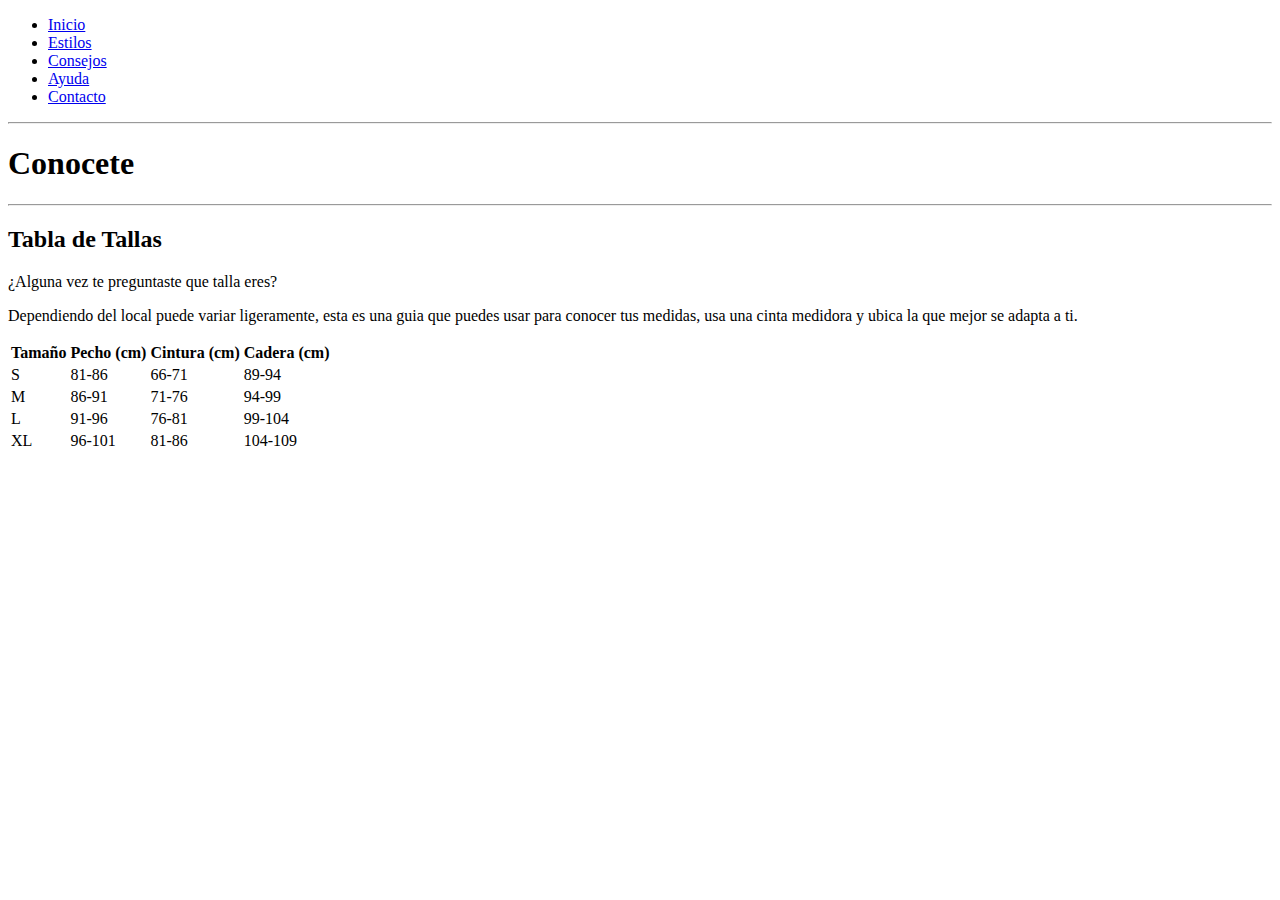
==== M_Ayuda.html @ 67ca6da2 "Datos agregados" ====
<!DOCTYPE html>
<html lang="en">
<head>
    <meta charset="UTF-8">
    <meta name="viewport" content="width=device-width, initial-scale=1.0">
    <title>¿Necesitas ayuda?</title>
    <link rel="stylesheet" href="bop.css">
</head>
<body>
    <header>
        <nav>
            <ul>
                <li><a href="index.html">Inicio</a></li>
                <li><a href="M_Estilos.html">Estilos</a></li>
                <li><a href="M_Consejos.html">Consejos</a></li>
                <li><a href="M_Ayuda.html">Ayuda</a></li>
                <li><a href="M_Contacto.html">Contacto</a></li>
            </ul>
        </nav>

        <hr/>
        <h1 class="titulo1">Conocete</h1>
        <hr/>
    </header>
    <article>
        <section id="ayuda">
            <h2>Tabla de Tallas</h2>
            <p>¿Alguna vez te preguntaste que talla eres?</p>
            <p>Dependiendo del local puede variar ligeramente, esta es una guia que puedes usar para conocer tus medidas, usa una cinta medidora y ubica la que mejor se adapta a ti.</p>
            <table>
                <thead>
                    <tr>
                        <th>Tamaño</th>
                        <th>Pecho (cm)</th>
                        <th>Cintura (cm)</th>
                        <th>Cadera (cm)</th>
                    </tr>
                </thead>

                <tbody>
                    <tr>
                        <td>S</td>
                        <td>81-86</td>
                        <td>66-71</td>
                        <td>89-94</td>
                    </tr>
                    <tr>
                        <td>M</td>
                        <td>86-91</td>
                        <td>71-76</td>
                        <td>94-99</td>
                    </tr>
                    <tr>
                        <td>L</td>
                        <td>91-96</td>
                        <td>76-81</td>
                        <td>99-104</td>
                    </tr>
                    <tr>
                        <td>XL</td>
                        <td>96-101</td>
                        <td>81-86</td>
                        <td>104-109</td>
                    </tr>
                </tbody>
            </table>

        </section>
    </article>
</body>
</html>
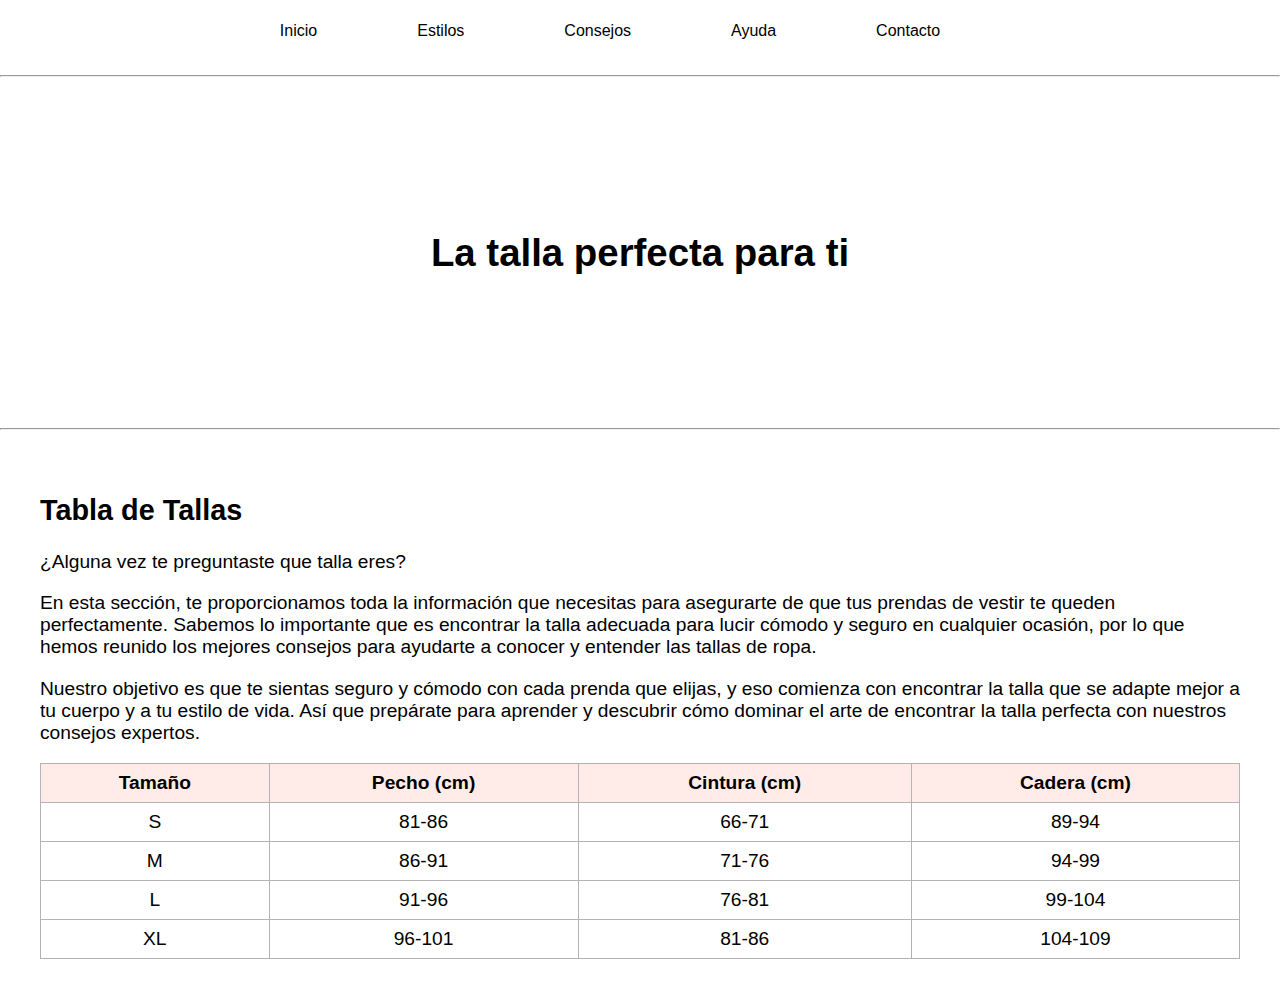
==== commit 94ec04af: "Cambiado exitosamente" ====
--- a/M_Ayuda.html
+++ b/M_Ayuda.html
@@ -19,14 +19,15 @@
         </nav>
 
         <hr/>
-        <h1 class="titulo1">Conocete</h1>
+        <h1 class="titulo1">La talla perfecta para ti</h1>
         <hr/>
     </header>
     <article>
         <section id="ayuda">
             <h2>Tabla de Tallas</h2>
             <p>¿Alguna vez te preguntaste que talla eres?</p>
-            <p>Dependiendo del local puede variar ligeramente, esta es una guia que puedes usar para conocer tus medidas, usa una cinta medidora y ubica la que mejor se adapta a ti.</p>
+            <p>En esta sección, te proporcionamos toda la información que necesitas para asegurarte de que tus prendas de vestir te queden perfectamente. Sabemos lo importante que es encontrar la talla adecuada para lucir cómodo y seguro en cualquier ocasión, por lo que hemos reunido los mejores consejos para ayudarte a conocer y entender las tallas de ropa.</p>
+            <p>Nuestro objetivo es que te sientas seguro y cómodo con cada prenda que elijas, y eso comienza con encontrar la talla que se adapte mejor a tu cuerpo y a tu estilo de vida. Así que prepárate para aprender y descubrir cómo dominar el arte de encontrar la talla perfecta con nuestros consejos expertos.</p>
             <table>
                 <thead>
                     <tr>
--- a/bop.css
+++ b/bop.css
@@ -0,0 +1,166 @@
+/* Pagina */
+body {
+    font-family: Arial, sans-serif;
+    font-size: larger;
+    margin: 0;
+    padding: 0;
+}
+
+
+/* Titulo */
+header {
+    color: #000000;
+    text-align: center;
+}
+
+.titulo{
+    background-image: url(https://i.pinimg.com/564x/a6/ba/f1/a6baf1fc85a5230e05067c6f48cfb4cf.jpg);
+    padding: 10%;
+}
+
+.titulo1{
+    background-image: url(immg2.jpg);
+    padding: 10%;
+}
+
+
+/* barra */
+nav{
+    color: #000000;
+    padding: 0px;
+    text-align: center;
+    background: #ffffff;
+}
+
+nav ul{
+    list-style: none;
+    display: inline-block;
+}
+
+nav ul li{
+    float: left;
+    display: inline;
+    margin-right: 100px;
+}
+
+nav a {
+    text-decoration: none;
+    color: #000000;
+    font-size: 16px;
+}
+
+
+/* Lineas */
+
+hr {
+    background-color: rgb(0, 0, 0);
+    height: 1%;
+}
+
+
+/* Imagenes */
+img{
+    display:center;
+    width: 20%;
+    height: auto;
+    margin-left: none;
+}
+
+.historia{
+    display:center;
+    width: 100%;
+    height: auto;
+    margin-left: none;
+}
+
+figure{
+    font-family: Arial, sans-serif;
+    font-size: large;
+    text-align:center;
+    display:flexbox;
+}
+
+.inicio{
+    display:inline;
+    width: 90%;
+    margin-left: 9%;
+    height: auto;
+}
+
+
+/* secciones */
+section {
+    padding: 20px;
+    margin: 20px;
+    list-style:square;
+}
+
+section li{
+    list-style:square;
+}
+
+
+/* Barra lateral */
+aside{
+    float: right;
+    width: 20%;
+    text-align:center;
+    min-height: 800px;
+    max-height: 800px;
+    border: 1px solid #b3b3b3;
+    padding: 2%;
+}
+
+.informacion{
+    font-family: Arial, sans-serif;
+    font-size: medium;
+}
+.img5{
+    min-width: 400%;
+    height: auto;
+    display:flex;
+}
+
+
+/* Formulario */
+form {
+    max-width: 400px;
+    margin: auto;
+}
+
+input[type="text"],
+input[type="email"],
+textarea {
+    width: 100%;
+    padding: 10px;
+    margin: 5px 0;
+    box-sizing: border-box;
+}
+
+
+/* Tabla */
+table {
+    width: 100%;
+    border-collapse: collapse;
+}
+
+th, td {
+    border: 1px solid #b3b3b3;
+    padding: 8px;
+    text-align: center;
+}
+
+th {
+    background-color: #ffebe7;
+}
+
+
+/* Pie de pagina */
+footer {
+    background-color: #eceffa;
+        color: #757575;
+        text-align: center;
+        padding: 10px;
+        bottom: 0;
+        width: 100%;
+}
